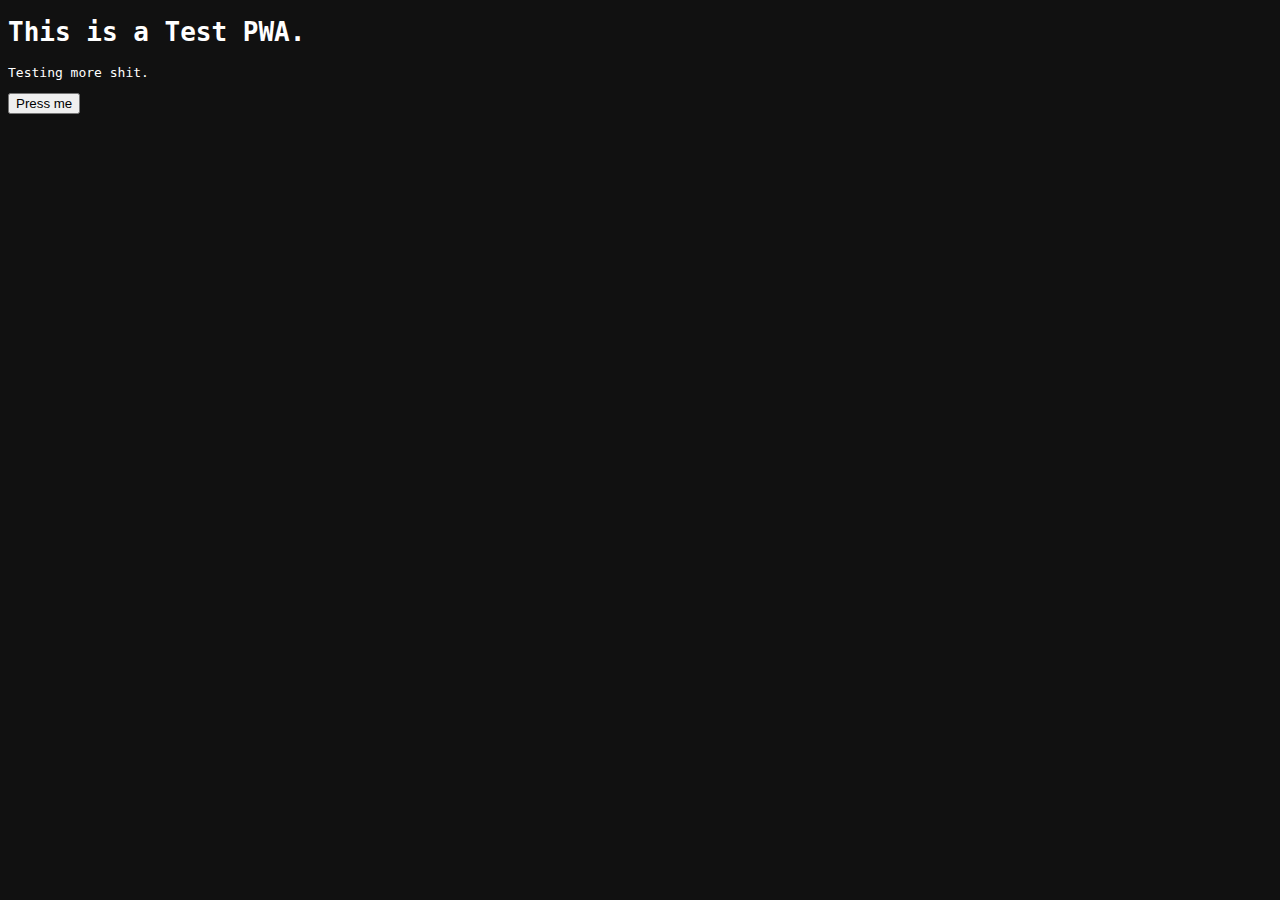
==== index.html @ 1dade213 "Added base files to test" ====
<!DOCTYPE html>
<html lang="en">
<head>
    <meta charset="UTF-8">
    <meta name="viewport" content="width=device-width, initial-scale=1.0">
    <link rel="manifest" href="manifest.json">
    <link rel="stylesheet" href="style.css">
    <script src="script.js" defer></script>
    <title>Test PWA</title>
</head>
<body>
    <h1>This is a Test PWA.</h1>
    <p>Testing more shit.</p>
    <button onclick="alert('Test')">Press me</button>
</body>
</html>
---- style.css ----
body {
    background-color: #111;
    color: #fff;
    font-family: monospace;
}
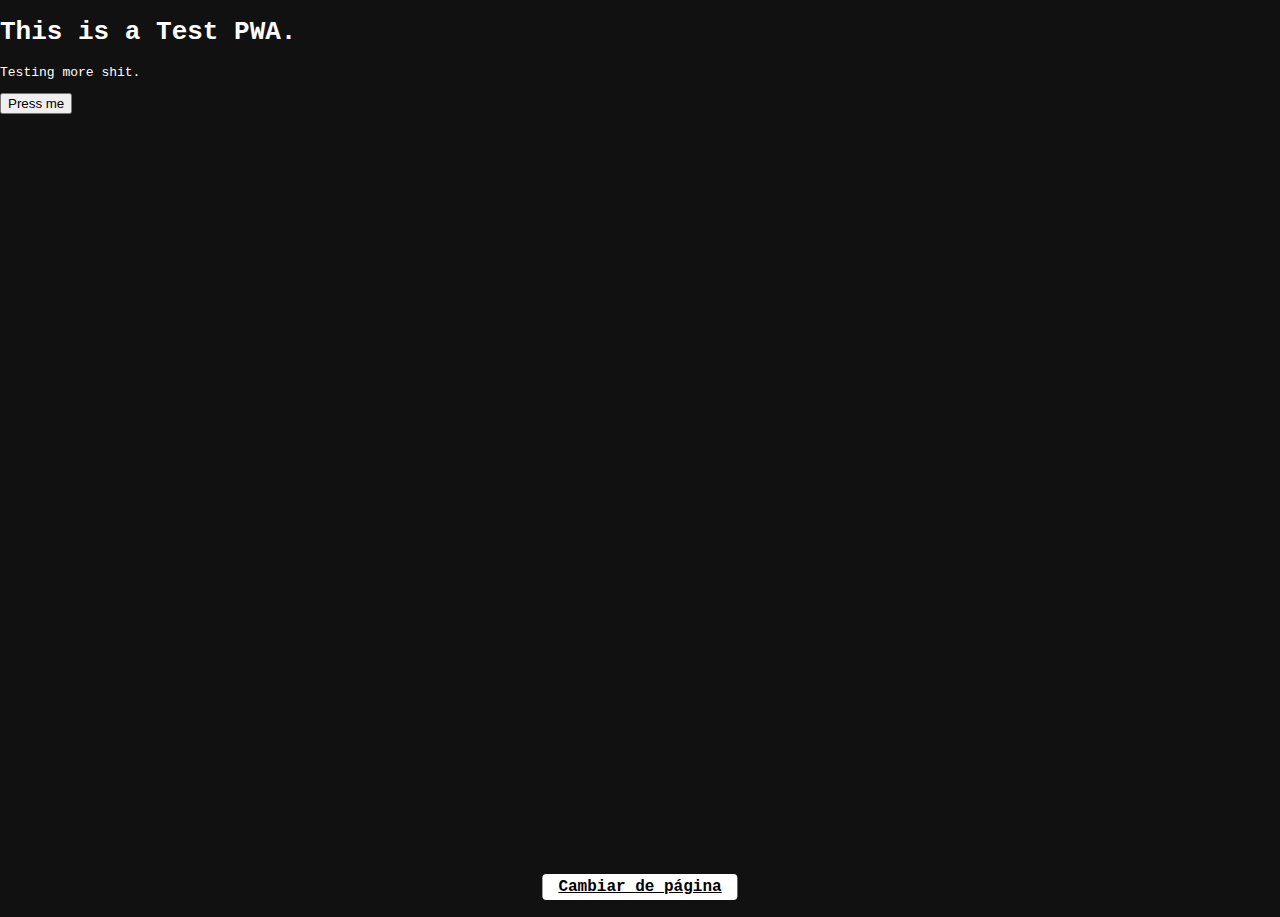
==== commit be764969: "Added new files and icons to test." ====
--- a/index.html
+++ b/index.html
@@ -1,16 +1,31 @@
 <!DOCTYPE html>
-<html lang="en">
-<head>
-    <meta charset="UTF-8">
-    <meta name="viewport" content="width=device-width, initial-scale=1.0">
-    <link rel="manifest" href="manifest.json">
-    <link rel="stylesheet" href="style.css">
-    <script src="script.js" defer></script>
-    <title>Test PWA</title>
-</head>
-<body>
-    <h1>This is a Test PWA.</h1>
-    <p>Testing more shit.</p>
-    <button onclick="alert('Test')">Press me</button>
-</body>
-</html>+<html lang="es">
+    <head>
+        <meta charset="UTF-8" />
+        <meta
+            name="viewport"
+            content="width=device-width, initial-scale=1.0"
+        />
+        <link
+            rel="manifest"
+            href="manifest.json"
+        />
+        <link rel="shortcut icon" href="Images/Icons/Icon-192px.png" type="image/png">
+        <link
+            rel="stylesheet"
+            href="style.css"
+        />
+        <script
+            src="script.js"
+            defer
+        ></script>
+        <title>Test PWA</title>
+    </head>
+    <body>
+        <h1>This is a Test PWA.</h1>
+        <p>Testing more shit.</p>
+        <button onclick="alert('Test')">Press me</button>
+
+        <a href="./second.html">Cambiar de página</a>
+    </body>
+</html>
--- a/style.css
+++ b/style.css
@@ -1,5 +1,26 @@
+* {
+    box-sizing: border-box;
+}
+
 body {
     background-color: #111;
     color: #fff;
     font-family: monospace;
+    min-height: 100vh;
+    padding: 0;
+    margin: 0;
+}
+
+a {
+    color: #000;
+    text-decoration: underline;
+    font-weight: bold;
+    font-size: 16px;
+    background: #fff;
+    padding: 4px 16px;
+    border-radius: 4px;
+    position: absolute;
+    bottom: 0;
+    left: 50%;
+    transform: translateX(-50%);
 }